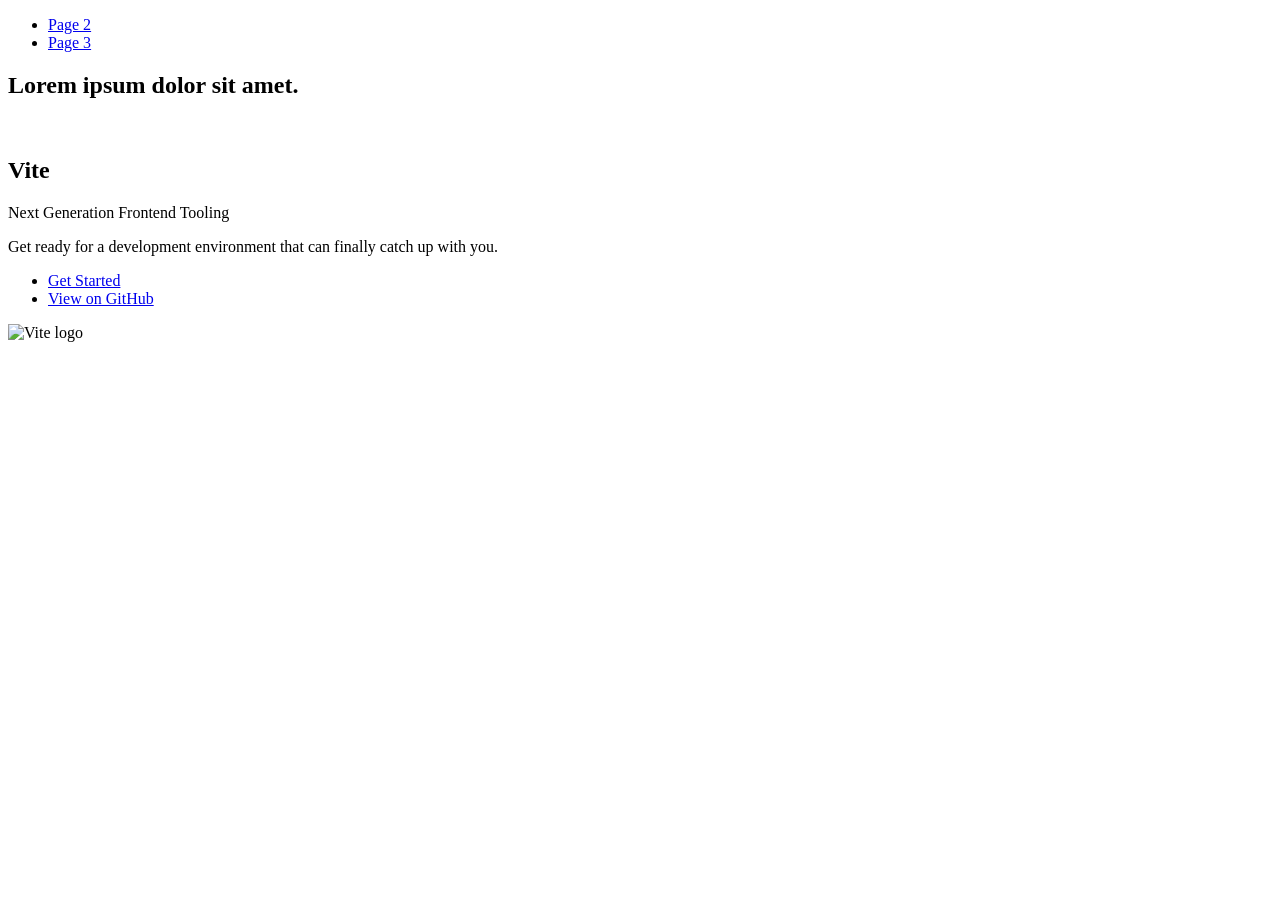
==== index.html @ bf33ad87 "Deploying to gh-pages from @ sofiachaikovska/goit-js-hw-11@8f394da8ae9a43afe4909defd5846efbbedf92ef " ====
<!DOCTYPE html>
<html lang="en">
  <head>
    <meta charset="UTF-8" />
    <link rel="icon" type="image/svg+xml" href="/vanilla-app-template/favicon.svg" />
    <meta name="viewport" content="width=device-width, initial-scale=1.0" />
    <title>Vanilla App Template</title>
    
    <script type="module" crossorigin src="/vanilla-app-template/commonHelpers.js"></script>
    <link rel="stylesheet" href="/vanilla-app-template/assets/index-10c40100.css">
  </head>
  <body>
    <header class="header">
  <nav class="nav">
    <ul class="nav-list">
      <li class="nav-item">
        <a href="./page-2.html" class="nav-link">Page 2</a>
      </li>

      <li class="nav-item">
        <a href="./page-3.html" class="nav-link">Page 3</a>
      </li>
    </ul>
  </nav>
</header>


    <section>
      <h1>Lorem ipsum dolor sit amet.</h1>
      <!-- Path to images as from index.html file -->
      <img src="/vanilla-app-template/assets/javascript-8dac5379.svg" alt="" />
    </section>

    <!-- Loads the specified .html file -->
    <section class="vite-promo">
  <div class="container">
    <div class="wrapper">
      <h2 class="title">
        <span class="gradient">Vite</span>
      </h2>
      <p class="text">Next Generation Frontend Tooling</p>
      <p class="tagline">
        Get ready for a development environment that can finally catch up with
        you.
      </p>

      <ul class="actions">
        <li class="action">
          <a
            class="link"
            href="https://vitejs.dev/guide/"
            target="_blank"
            rel="noopener noreferrer"
            >Get Started</a
          >
        </li>
        <li class="action">
          <a
            class="link"
            href="https://github.com/vitejs/vite"
            target="_blank"
            rel="noopener noreferrer"
            >View on GitHub</a
          >
        </li>
      </ul>
    </div>

    <div class="thumb">
      <!-- Path to images as from index.html file -->
      <img
        class="pic"
        src="/vanilla-app-template/assets/vite-logo-51249ca9.png"
        alt="Vite logo"
        width="640"
        height="640"
      />
    </div>
  </div>
</section>


    
  </body>
</html>
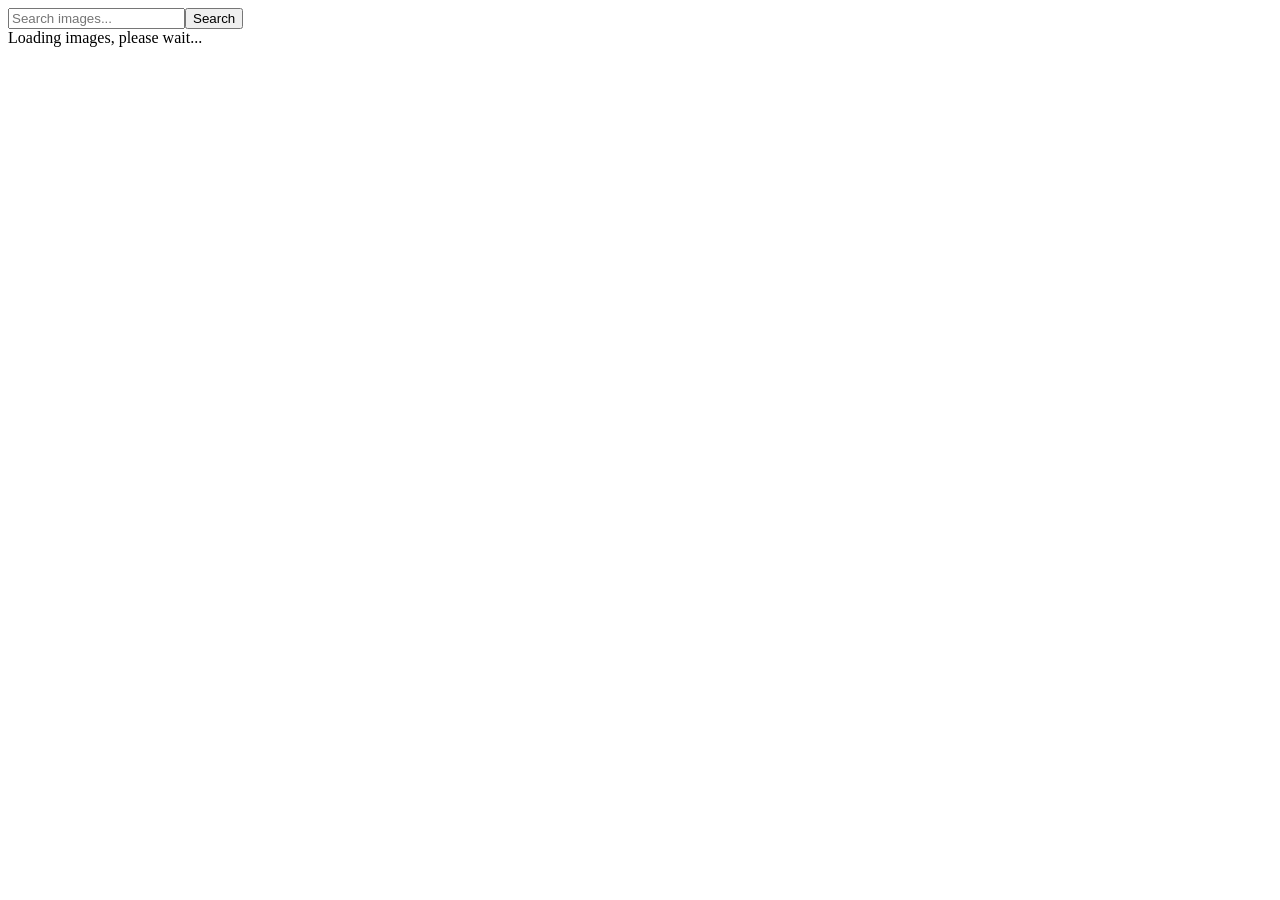
==== commit a8f64a52: "Deploying to gh-pages from @ sofiachaikovska/goit-js-hw-11@94f4991307cba021db69c39ea549637233872a78 " ====
--- a/index.html
+++ b/index.html
@@ -2,84 +2,39 @@
 <html lang="en">
   <head>
     <meta charset="UTF-8" />
-    <link rel="icon" type="image/svg+xml" href="/vanilla-app-template/favicon.svg" />
     <meta name="viewport" content="width=device-width, initial-scale=1.0" />
-    <title>Vanilla App Template</title>
+    <title>HW-11</title>
+    <link rel="preconnect" href="https://fonts.googleapis.com" />
+    <link rel="preconnect" href="https://fonts.gstatic.com" crossorigin />
+    <link
+      href="https://fonts.googleapis.com/css2?family=Montserrat:ital@0;1&display=swap"
+      rel="stylesheet"
+    />
+    <link rel="preconnect" href="https://fonts.googleapis.com" />
+    <link rel="preconnect" href="https://fonts.gstatic.com" crossorigin />
+    <link
+      href="https://fonts.googleapis.com/css2?family=Montserrat:ital,wght@0,500;1,500&display=swap"
+      rel="stylesheet"
+    />
+
     
-    <script type="module" crossorigin src="/vanilla-app-template/commonHelpers.js"></script>
-    <link rel="stylesheet" href="/vanilla-app-template/assets/index-10c40100.css">
+    <script type="module" crossorigin src="/goit-js-hw-11/commonHelpers.js"></script>
+    <link rel="modulepreload" crossorigin href="/goit-js-hw-11/assets/vendor-5b791d57.js">
+    <link rel="stylesheet" href="/goit-js-hw-11/assets/vendor-cf6910df.css">
+    <link rel="stylesheet" href="/goit-js-hw-11/assets/index-b9657e2d.css">
   </head>
   <body>
-    <header class="header">
-  <nav class="nav">
-    <ul class="nav-list">
-      <li class="nav-item">
-        <a href="./page-2.html" class="nav-link">Page 2</a>
-      </li>
-
-      <li class="nav-item">
-        <a href="./page-3.html" class="nav-link">Page 3</a>
-      </li>
-    </ul>
-  </nav>
-</header>
-
-
-    <section>
-      <h1>Lorem ipsum dolor sit amet.</h1>
-      <!-- Path to images as from index.html file -->
-      <img src="/vanilla-app-template/assets/javascript-8dac5379.svg" alt="" />
-    </section>
-
-    <!-- Loads the specified .html file -->
-    <section class="vite-promo">
-  <div class="container">
-    <div class="wrapper">
-      <h2 class="title">
-        <span class="gradient">Vite</span>
-      </h2>
-      <p class="text">Next Generation Frontend Tooling</p>
-      <p class="tagline">
-        Get ready for a development environment that can finally catch up with
-        you.
-      </p>
-
-      <ul class="actions">
-        <li class="action">
-          <a
-            class="link"
-            href="https://vitejs.dev/guide/"
-            target="_blank"
-            rel="noopener noreferrer"
-            >Get Started</a
-          >
-        </li>
-        <li class="action">
-          <a
-            class="link"
-            href="https://github.com/vitejs/vite"
-            target="_blank"
-            rel="noopener noreferrer"
-            >View on GitHub</a
-          >
-        </li>
-      </ul>
+    <div class="container">
+      <form>
+        <input type="text" placeholder="Search images..." /><button
+          type="submit"
+        >
+          Search
+        </button>
+      </form>
+      <div class="loader">Loading images, please wait...</div>
+      <div class="gallery"></div>
     </div>
-
-    <div class="thumb">
-      <!-- Path to images as from index.html file -->
-      <img
-        class="pic"
-        src="/vanilla-app-template/assets/vite-logo-51249ca9.png"
-        alt="Vite logo"
-        width="640"
-        height="640"
-      />
-    </div>
-  </div>
-</section>
-
-
     
   </body>
 </html>
